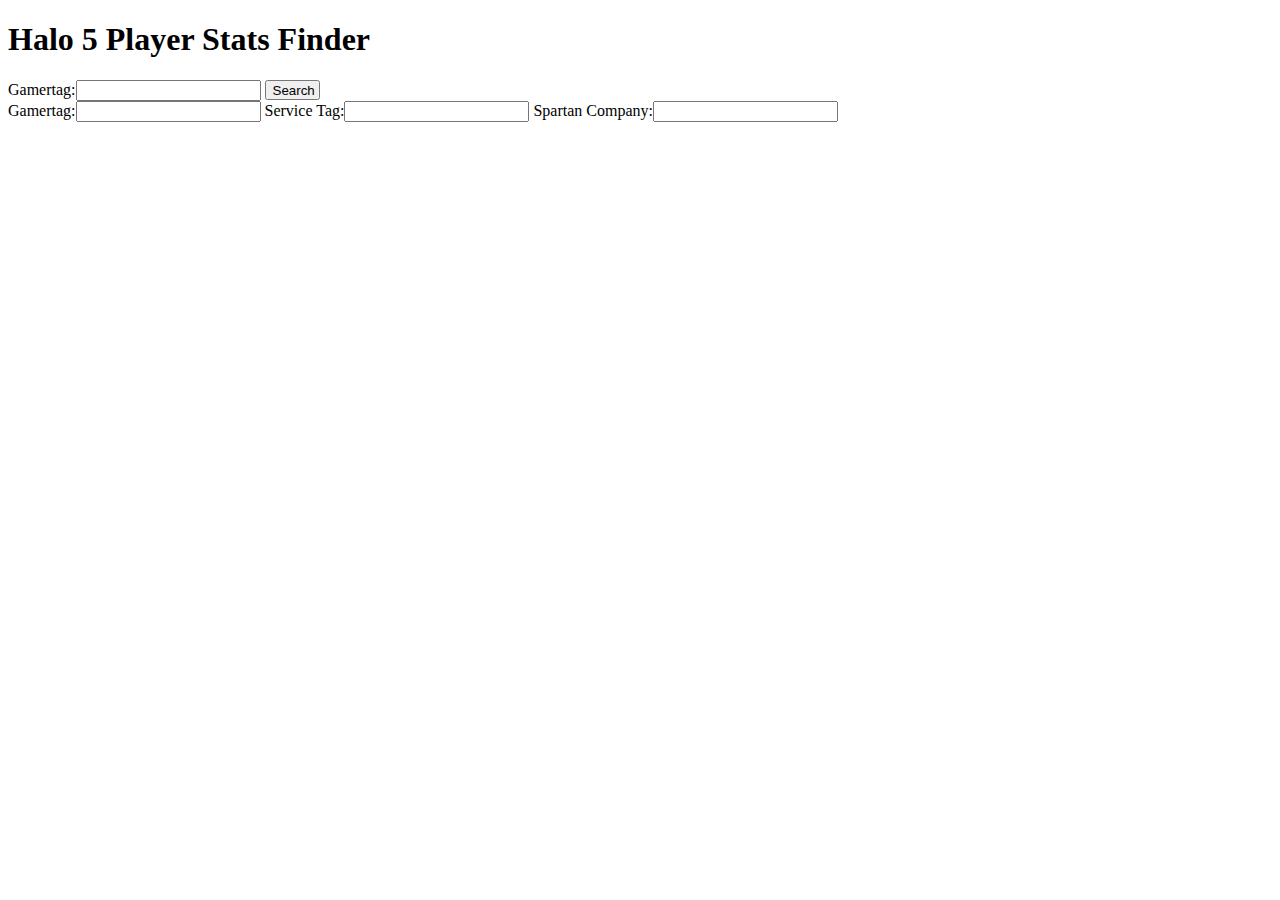
==== Halo5.html @ 27c74e62 "test" ====
<!DOCTYPE html>
<html lang="en">
<head>
    <script src="Halo5.js"></script>

    <meta charset="UTF-8">
    <title>Halo 5 Player Stats</title>
</head>
<body>

<div>
<h1> Halo 5 Player Stats Finder</h1>
</div>

<div>

    Gamertag:<input type="text" id="gamertag">
    <button id="search" onclick="find()" style="width: 55px;height: 20px">Search</button><br>
    Gamertag:<input type="text" id="gamertagFound">
    Service Tag:<input type="text" id="serviceTag">
    Spartan Company:<input type="text" id="spartanCompany" readonly="true">



</div>

</body>
</html>
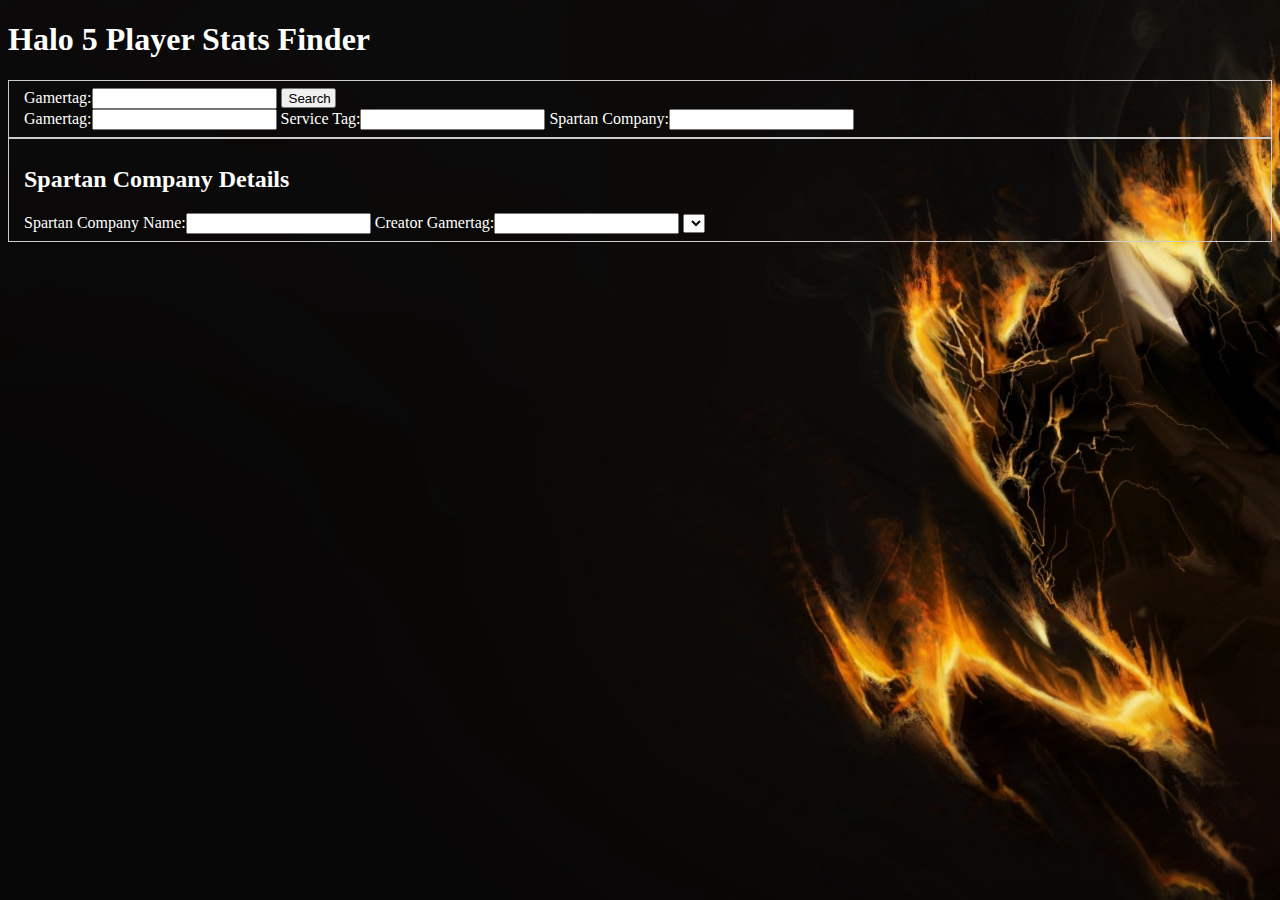
==== commit 055ec2b4: "test" ====
--- a/Halo5.html
+++ b/Halo5.html
@@ -2,17 +2,18 @@
 <html lang="en">
 <head>
     <script src="Halo5.js"></script>
+    <link href="Halo5.css" rel="stylesheet" type="text/css"/>
 
     <meta charset="UTF-8">
     <title>Halo 5 Player Stats</title>
 </head>
 <body>
 
-<div>
+<div class="title">
 <h1> Halo 5 Player Stats Finder</h1>
 </div>
 
-<div>
+<div class="playerInfo">
 
     Gamertag:<input type="text" id="gamertag">
     <button id="search" onclick="find()" style="width: 55px;height: 20px">Search</button><br>
@@ -24,5 +25,20 @@
 
 </div>
 
+<div class = "playerCompanyInfo">
+
+    <h2> Spartan Company Details</h2>
+
+    Spartan Company Name:<input type="text" id="companyName">
+    Creator Gamertag:<input type="text" id="creatorTag">
+    <select id="players">
+
+    </select>
+
+
+</div>
+
+
+
 </body>
 </html>--- a/Halo5.css
+++ b/Halo5.css
@@ -0,0 +1,56 @@
+html {
+
+    background-image: url("h5.jpg");
+
+}
+
+
+
+
+
+
+.title{
+
+    color: white;
+}
+
+
+
+
+
+.playerInfo{
+
+
+    color: white;
+.border: 0;
+
+    padding: 7px 15px;
+
+    border: 1px solid #ccc;
+
+    position: relative;
+
+    background: transparent;
+
+
+
+}
+
+
+
+.playerCompanyInfo{
+
+    color: white;
+
+.border: 0;
+
+    padding: 7px 15px;
+
+    border: 1px solid #ccc;
+
+    position: relative;
+
+    background: transparent;
+
+
+}
